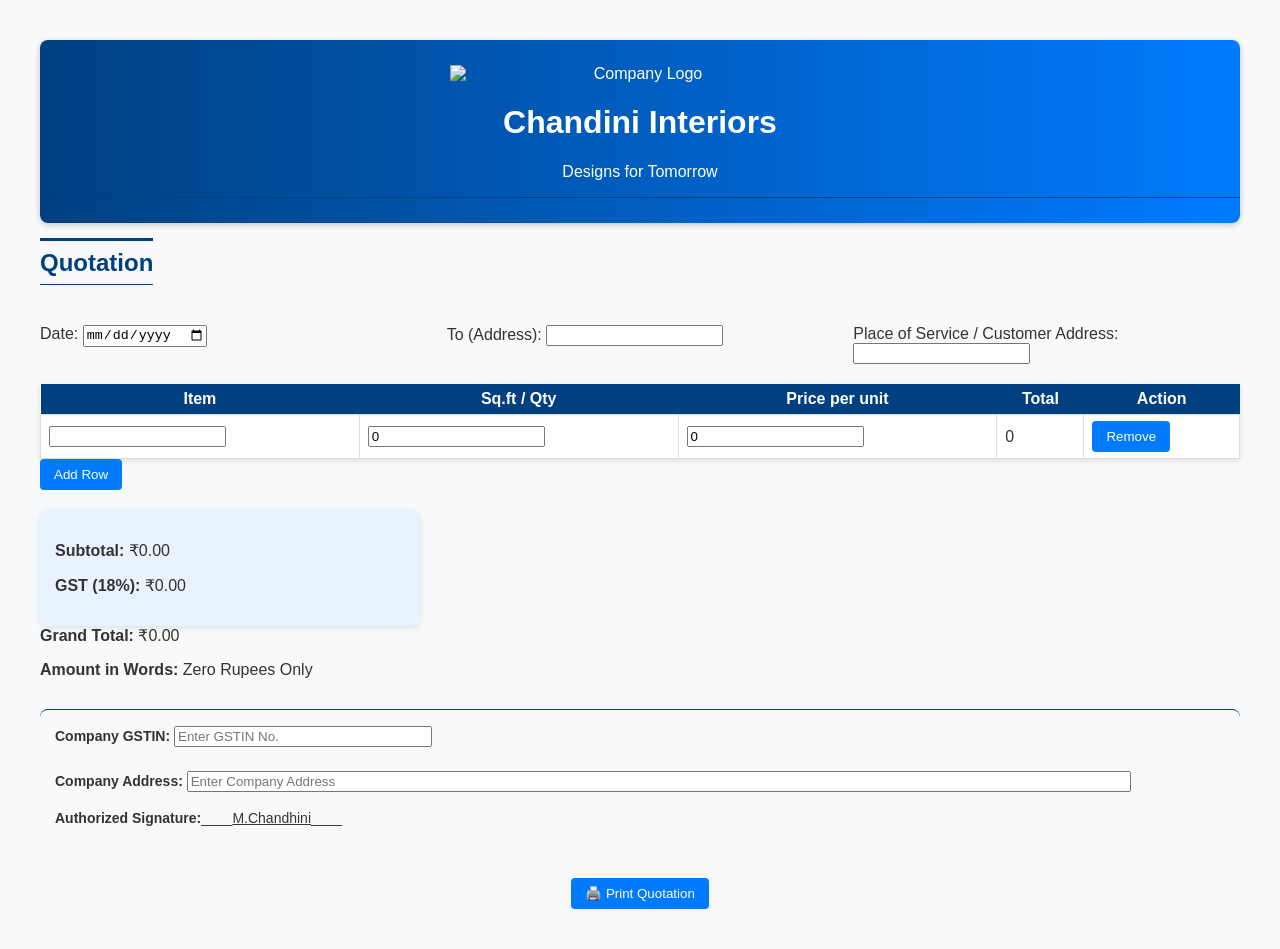
==== index.html @ b6ba0bf6 "Initial commit" ====
<!DOCTYPE html>
<html lang="en">
<head>
  <meta charset="UTF-8">
  <title>Chandini Interiors Quotation</title>
  <style>
    body {
  font-family: "Segoe UI", Arial, sans-serif;
  background-color: #f8f9fa;
  margin: 40px;
  color: #333;
}

.header-banner {
  background: linear-gradient(90deg, #004080, #007bff);
  color: white;
  padding: 25px 0;
  border-radius: 8px;
  text-align: center;
  box-shadow: 0 2px 6px rgba(0, 0, 0, 0.2);
}

.company-logo {
  width: 380px;
  height: auto;
  display: block;
  margin: 0 auto 15px;
}

h2 {
  color: #004080;
  margin-top: 15px;
  border-top: 3px solid #004080;
  display: inline-block;
  padding-top: 8px;
}

.top-fields {
  display: flex;
  flex-wrap: wrap;
  gap: 20px;
  margin: 20px 0;
}

.top-fields label {
  flex: 1;
  min-width: 250px;
}

table {
  width: 100%;
  border-collapse: collapse;
  background: #fff;
  box-shadow: 0 2px 6px rgba(0, 0, 0, 0.1);
}

th {
  background-color: #004080;
  color: white;
  padding: 10px;
}

td {
  padding: 8px;
  border: 1px solid #ddd;
}

tbody tr:nth-child(even) {
  background-color: #f2f6fc;
}

.btn {
  background-color: #007bff;
  color: white;
  border: none;
  padding: 8px 14px;
  border-radius: 4px;
  cursor: pointer;
}

.btn:hover {
  background-color: #0056b3;
}

.summary {
  margin-top: 20px;
  background-color: #e9f2ff;
  padding: 15px;
  border-radius: 8px;
  box-shadow: 0 2px 6px rgba(0, 0, 0, 0.1);
  width: 350px;
}

.footer {
  margin-top: 30px;
  padding: 15px;
  background-color: #f8f9fa;
  border-top: 2px solid #004080;
  font-size: 14px;
  line-height: 1.6;
  border-radius: 8px;
}

.print-section {
  text-align: center;
  margin-top: 20px;
}

@media print {
  /* Hide buttons and Action column */
  .btn, .print-section, th:last-child, td:last-child {
    display: none !important;
  }

  /* Keep Amount in Words on one line */
  #amountWords {
    display: inline-block;
    white-space: nowrap;
    overflow: hidden;
    text-overflow: ellipsis;
    width: 100%;
  }

  /* Fit everything on one page */
  body {
    margin: 0;
    padding: 10mm;
    background: white;
    font-size: 12pt;
  }

  table {
    page-break-inside: avoid;
  }

  .summary, .footer {
    page-break-inside: avoid;
  }

  /* Reduce spacing for compact layout */
  .top-fields, .summary, .footer {
    margin: 10px 0;
    padding: 10px;
  }

  /* Ensure logo and header stay visible */
  .header-banner {
    page-break-inside: avoid;
  }
}

@media print {
  /* Hide buttons and Action column */
  .btn, .print-section, th:last-child, td:last-child {
    display: none !important;
  }

  /* Compact banner for print */
  .header-banner {
    background: none !important;
    padding: 4mm 0 !important;
    text-align: center;
  }

  .company-logo {
    width: 180px !important;
    height: auto;
    margin: 0 auto !important;
    display: block;
  }

  .header-banner h1, .header-banner p {
    display: none !important;
  }

  /* Show text values instead of inputs for GSTIN and Address */
  #gstinNumber, #companyAddress {
    border: none !important;
    background: transparent !important;
    pointer-events: none !important;
    color: #000 !important;
    font-weight: 500;
    width: 100% !important;
  }

  /* Align labels and text neatly */
  .footer label {
    display: block;
    margin-bottom: 4px;
  }

  .footer input {
    display: block;
    margin-top: 2px;
  }

  /* Keep Amount in Words on one line */
  #amountWords {
    white-space: nowrap;
    overflow: hidden;
    text-overflow: ellipsis;
  }

  /* Compact spacing for one-page fit */
  body {
    margin: 0;
    padding: 8mm;
    background: white;
    font-size: 11pt;
  }

  .top-fields, .summary, .footer {
    margin: 4mm 0 !important;
    padding: 4mm !important;
  }

  table {
    page-break-inside: avoid;
  }

  .summary, .footer {
    page-break-inside: avoid;
  }
}
@media print {
  /* Hide buttons and Action column */
  .btn, .print-section, th:last-child, td:last-child {
    display: none !important;
  }

  /* Compact banner for print */
  .header-banner {
    background: none !important;
    padding: 4mm 0 !important;
    text-align: center;
  }

  .company-logo {
    width: 180px !important;
    height: auto;
    margin: 0 auto !important;
    display: block;
  }

  .header-banner h1, .header-banner p {
    display: none !important;
  }

  /* Show text values instead of inputs for Date, To Address, and Customer Address */
  #quotationDate, #toAddress, #serviceAddress {
    border: none !important;
    background: transparent !important;
    pointer-events: none !important;
    color: #000 !important;
    font-weight: 500;
    width: 100% !important;
  }

  /* Align labels and text neatly */
  .top-fields label {
    display: block;
    font-weight: 600;
    color: #004080;
    margin-bottom: 2px;
  }

  .top-fields input {
    display: block;
    margin-top: 2px;
    width: 100%;
  }

  /* GSTIN and Address also uneditable */
  #gstinNumber, #companyAddress {
    border: none !important;
    background: transparent !important;
    pointer-events: none !important;
    color: #000 !important;
    font-weight: 500;
    width: 100% !important;
  }

  /* Keep Amount in Words on one line */
  #amountWords {
    white-space: nowrap;
    overflow: hidden;
    text-overflow: ellipsis;
  }

  /* Compact spacing for one-page fit */
  body {
    margin: 0;
    padding: 8mm;
    background: white;
    font-size: 11pt;
  }

  .top-fields, .summary, .footer {
    margin: 4mm 0 !important;
    padding: 4mm !important;
  }

  table {
    page-break-inside: avoid;
  }

  .summary, .footer {
    page-break-inside: avoid;
  }
}
@media print {
  /* Hide buttons and Action column */
  .btn, .print-section, th:last-child, td:last-child {
    display: none !important;
  }

  /* Compact banner with highlighted logo */
  .header-banner {
    background: none !important;
    padding: 2mm 0 !important;          /* Very slim banner */
    text-align: center;
  }

  .company-logo {
    width: 260px !important;            /* Larger logo for print */
    height: auto;
    margin: 0 auto !important;
    display: block;
    filter: drop-shadow(0 1mm 1mm rgba(0,0,0,0.2)); /* subtle highlight */
  }

  /* Remove text below logo */
  .header-banner h1, .header-banner p {
    display: none !important;
  }

  /* Keep Quotation title visible and compact */
  header h2 {
    color: #004080;
    margin-top: 3mm;
    font-size: 15pt;
    border: none;
  }

  /* Show text values instead of inputs for all fields */
  #quotationDate, #toAddress, #serviceAddress,
  #gstinNumber, #companyAddress {
    border: none !important;
    background: transparent !important;
    pointer-events: none !important;
    color: #000 !important;
    font-weight: 500;
    width: 100% !important;
  }

  /* Align labels and text neatly */
  .top-fields label, .footer label {
    display: block;
    font-weight: 600;
    color: #004080;
    margin-bottom: 2px;
  }

  .top-fields input, .footer input {
    display: block;
    margin-top: 2px;
    width: 100%;
  }

  /* Keep Amount in Words on one line */
  #amountWords {
    white-space: nowrap;
    overflow: hidden;
    text-overflow: ellipsis;
  }

  /* Compact spacing for one-page fit */
  body {
    margin: 0;
    padding: 8mm;
    background: white;
    font-size: 11pt;
  }

  .top-fields, .summary, .footer {
    margin: 4mm 0 !important;
    padding: 4mm !important;
  }

  table {
    page-break-inside: avoid;
  }

  .summary, .footer {
    page-break-inside: avoid;
  }
}
.header-banner::after {
  content: "";
  display: block;
  width: 100%;
  height: 1px;
  background-color: #004080;
  margin-top: 3mm;
}

header h2 {
  text-align: center;
  font-weight: 600;
  border-bottom: 1px solid #004080;
  padding-bottom: 2mm;
}
td, th {
  padding: 6px 8px !important;
}
.footer {
  border-top: 1px solid #004080;
  font-size: 10.5pt;
  color: #333;
}
    table {
  page-break-inside: auto;
}

@media print {
  .summary {
    display: grid;
    grid-template-columns: 1fr 1fr;
    column-gap: 20px;
    border-top: 1px solid #999;
    padding-top: 6px;
    margin-top: 10px;
  }

  .summary p {
    margin: 0;
    font-size: 13px;
  }

  .grand-total {
    text-align: right;
    font-weight: bold;
    border-top: 1px solid #999;
    padding-top: 6px;
    margin-top: 8px;
    font-size: 14px;
  }

  .amount-words {
    margin-top: 4px;
    font-style: italic;
    font-size: 12px;
  }

  /* Optional: subtle background box for totals */
  .totals-box {
    background-color: #f9f9f9;
    padding: 4px;
    border-radius: 4px;
  }
}
@media print {
  body {
    margin: 0;
    padding: 0;
  }

  .page {
    page-break-inside: avoid;
    page-break-after: auto;
  }

  .quotation-container {
    margin: 0;
    padding: 10px 20px;
    width: 100%;
    box-sizing: border-box;
  }

  /* Prevent unwanted breaks */
  table, .totals-box, .address-section {
    page-break-inside: avoid;
  }

  /* Compact spacing */
  .address-section,
  .totals-box {
    margin-bottom: 6px;
  }

  /* Reduce default Chrome print margins */
  @page {
    margin: 10mm;
  }
}

/* Responsive layout for mobile and tablets */
@media screen and (max-width: 768px) {
  body {
    font-size: 14px;
    padding: 10px;
  }

  .header-banner {
    text-align: center;
  }

  table {
    width: 100%;
    font-size: 13px;
    border-collapse: collapse;
  }

  th, td {
    padding: 6px;
    text-align: center;
  }

  .address-section input,
  .address-section textarea {
    width: 100%;
    box-sizing: border-box;
    word-wrap: break-word;
  }

  .totals-box {
    width: 100%;
    margin-top: 10px;
  }

  .grand-total {
    text-align: center;
    font-size: 15px;
  }

  .btn {
    display: block;
    width: 100%;
    margin: 5px 0;
  }
}



    </style>
  <script>
 // Add new row
function addRow() {
  const table = document.getElementById("quotationTable").getElementsByTagName("tbody")[0];
  const newRow = table.insertRow();
  newRow.innerHTML = `
    <td><input type="text" class="item"></td>
    <td><input type="number" class="qty" value="0"></td>
    <td><input type="number" class="price" value="0"></td>
    <td class="total">0</td>
    <td><button class="btn" onclick="removeRow(this)">Remove</button></td>
  `;
}

// Remove row
function removeRow(btn) {
  const row = btn.closest("tr");
  row.remove();
  updateTotals();
}

// Update totals dynamically
document.addEventListener("input", function(e) {
  if (e.target.classList.contains("qty") || e.target.classList.contains("price")) {
    const row = e.target.closest("tr");
    const qty = parseFloat(row.querySelector(".qty").value) || 0;
    const price = parseFloat(row.querySelector(".price").value) || 0;
    const total = qty * price;
    row.querySelector(".total").textContent = total.toFixed(2);
    updateTotals();
  }
});

// Calculate subtotal, GST, and grand total
function updateTotals() {
  let subTotal = 0;
  document.querySelectorAll(".total").forEach(cell => {
    subTotal += parseFloat(cell.textContent) || 0;
  });

  const gst = subTotal * 0.18;
  const grandTotal = subTotal + gst;

  document.getElementById("subTotal").textContent = subTotal.toFixed(2);
  document.getElementById("gstAmount").textContent = gst.toFixed(2);
  document.getElementById("grandTotal").textContent = grandTotal.toFixed(2);
  document.getElementById("amountWords").textContent = numberToWords(Math.round(grandTotal)) + " Rupees Only";
}

// Convert number to words (Indian numbering system)
function numberToWords(num) {
  const ones = ["", "One", "Two", "Three", "Four", "Five", "Six", "Seven", "Eight", "Nine",
                "Ten", "Eleven", "Twelve", "Thirteen", "Fourteen", "Fifteen", "Sixteen",
                "Seventeen", "Eighteen", "Nineteen"];
  const tens = ["", "", "Twenty", "Thirty", "Forty", "Fifty", "Sixty", "Seventy", "Eighty", "Ninety"];

  if (num === 0) return "Zero";

  function convert(n) {
    if (n < 20) return ones[n];
    if (n < 100) return tens[Math.floor(n / 10)] + (n % 10 ? " " + ones[n % 10] : "");
    if (n < 1000) return ones[Math.floor(n / 100)] + " Hundred" + (n % 100 ? " and " + convert(n % 100) : "");
    if (n < 100000) return convert(Math.floor(n / 1000)) + " Thousand" + (n % 1000 ? " " + convert(n % 1000) : "");
    if (n < 10000000) return convert(Math.floor(n / 100000)) + " Lakh" + (n % 100000 ? " " + convert(n % 100000) : "");
    return convert(Math.floor(n / 10000000)) + " Crore" + (n % 10000000 ? " " + convert(n % 10000000) : "");
  }

  return convert(num);
}

// Print quotation cleanly
function printQuotation() {
  document.querySelectorAll(".btn").forEach(btn => btn.style.display = "none");
  window.print();
  document.querySelectorAll(".btn").forEach(btn => btn.style.display = "inline-block");
}
  </script>
</head>
<body>

  <!-- Header -->
  <header>
    <div class="header-banner">
      <img src="C:\Users\suman\Downloads\Interior_logo.jpg" alt="Company Logo" class="company-logo">
      <h1>Chandini Interiors</h1>
      <p>Designs for Tomorrow</p>
    </div>
    <h2>Quotation</h2>
  </header>

  <!-- Top Fields -->
  <div class="top-fields">
    <label>Date: <input type="date" id="quotationDate"></label>
    <label>To (Address): <input type="text" id="toAddress"></label>
    <label>Place of Service / Customer Address: <input type="text" id="serviceAddress"></label>
  </div>

  <!-- Quotation Table -->
  <table id="quotationTable">
    <thead>
      <tr>
        <th>Item</th>
        <th>Sq.ft / Qty</th>
        <th>Price per unit</th>
        <th>Total</th>
        <th>Action</th>
      </tr>
    </thead>
    <tbody>
      <tr>
        <td><input type="text" class="item"></td>
        <td><input type="number" class="qty" value="0"></td>
        <td><input type="number" class="price" value="0"></td>
        <td class="total">0</td>
        <td><button class="btn" onclick="removeRow(this)">Remove</button></td>
      </tr>
    </tbody>
  </table>

  <button class="btn" onclick="addRow()">Add Row</button>

  <!-- Summary -->
  <div class="totals-box">
  <div class="summary">
    <p><strong>Subtotal:</strong> ₹<span id="subTotal">0.00</span></p>
    <p><strong>GST (18%):</strong> ₹<span id="gstAmount">0.00</span></p>
  </div>
  <div class="grand-total">
    <strong>Grand Total:</strong> ₹<span id="grandTotal">0.00</span>
  </div>
  <p class="amount-words"><strong>Amount in Words:</strong> <span id="amountWords">Zero Rupees Only</span></p>
</div>


  <!-- Footer -->
  <div class="footer">
    <label><strong>Company GSTIN:</strong>
      <input type="text" id="gstinNumber" placeholder="Enter GSTIN No." style="width: 250px;">
    </label><br><br>
    <label><strong>Company Address:</strong>
      <input type="text" id="companyAddress"
             placeholder="Enter Company Address"
             style="width: 80%;">
    </label>
    <p><strong>Authorized Signature:</strong>____<u>M.Chandhini</u>____</p>
  </div>

  <!-- Print Button -->
  <div class="print-section">
    <button class="btn" onclick="printQuotation()">🖨️ Print Quotation</button>
  </div>

</body>
</html>
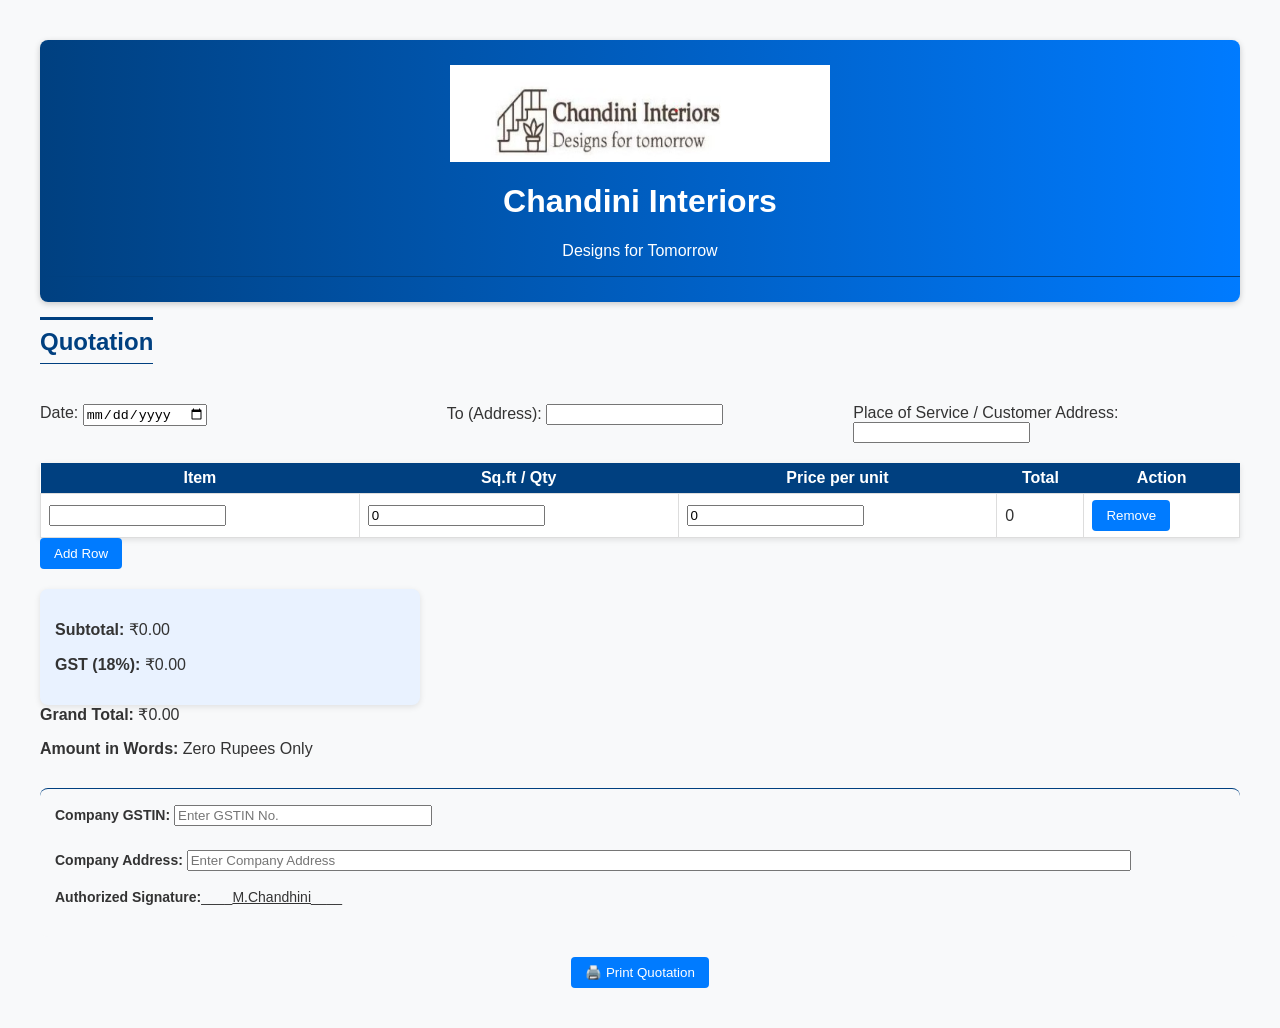
==== commit 9329953b: "Add print styles and update logo image path Added print media query to hide certain input buttons an" ====
--- a/index.html
+++ b/index.html
@@ -539,6 +539,15 @@
     margin: 5px 0;
   }
 }
+    @media print {
+  input[type=number]::-webkit-inner-spin-button,
+  input[type=number]::-webkit-outer-spin-button,
+  input[type=date]::-webkit-calendar-picker-indicator {
+    display: none;
+    -webkit-appearance: none;
+  }
+}
+
 
 
 
@@ -626,7 +635,7 @@
   <!-- Header -->
   <header>
     <div class="header-banner">
-      <img src="C:\Users\suman\Downloads\Interior_logo.jpg" alt="Company Logo" class="company-logo">
+      <img src=".\Interior_logo.jpg" alt="Company Logo" class="company-logo">
       <h1>Chandini Interiors</h1>
       <p>Designs for Tomorrow</p>
     </div>
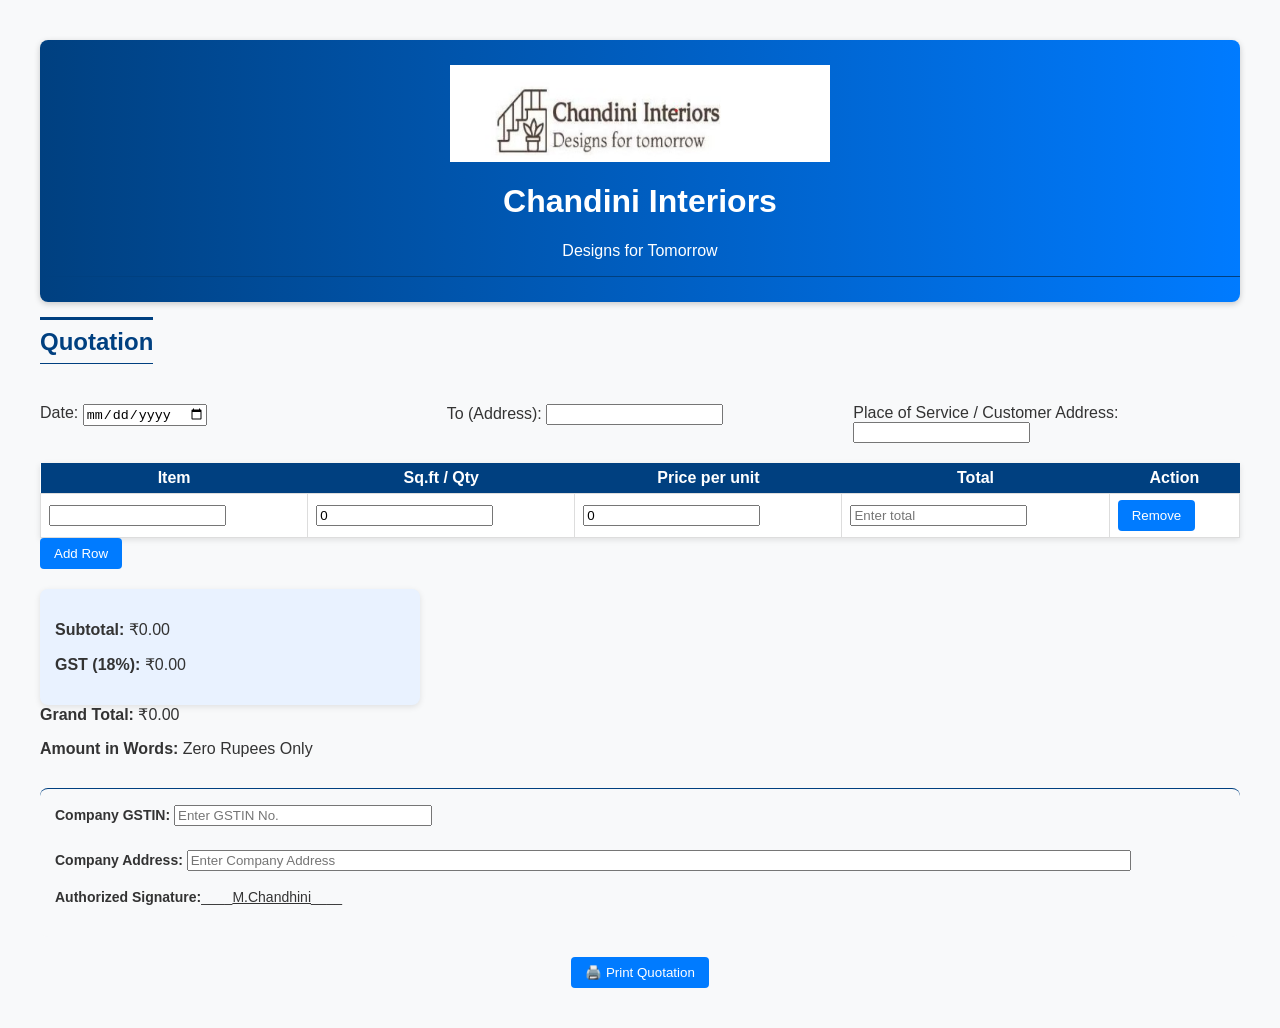
==== commit f99c0c3e: "Implement total calculation for quotation table Added a function to calculate totals from the quotat" ====
--- a/index.html
+++ b/index.html
@@ -547,6 +547,21 @@
     -webkit-appearance: none;
   }
 }
+    @media print {
+  /* Hide default dropdown/arrow icons in inputs */
+  input, select {
+    -webkit-appearance: none;
+    -moz-appearance: none;
+    appearance: none;
+    background: none !important;
+  }
+
+  /* Optional: remove borders if arrow space remains */
+  select::-ms-expand {
+    display: none;
+  }
+}
+
 
 
 
@@ -628,6 +643,35 @@
   window.print();
   document.querySelectorAll(".btn").forEach(btn => btn.style.display = "inline-block");
 }
+    function calculateTotals() {
+  let rows = document.querySelectorAll("#quotationTable tbody tr");
+  let subtotal = 0;
+
+  rows.forEach(row => {
+    let qty = parseFloat(row.querySelector(".qty").value) || 0;
+    let price = parseFloat(row.querySelector(".price").value) || 0;
+    let totalField = row.querySelector(".total");
+
+    // If user entered a manual total, keep it
+    let manualTotal = parseFloat(totalField.value);
+    let autoTotal = qty * price;
+
+    if (!isNaN(manualTotal) && manualTotal > 0) {
+      subtotal += manualTotal;
+    } else {
+      totalField.value = autoTotal.toFixed(2);
+      subtotal += autoTotal;
+    }
+  });
+
+  let gst = subtotal * 0.18;
+  let grandTotal = subtotal + gst;
+
+  document.getElementById("subtotal").textContent = subtotal.toFixed(2);
+  document.getElementById("gst").textContent = gst.toFixed(2);
+  document.getElementById("grandTotal").textContent = grandTotal.toFixed(2);
+}
+
   </script>
 </head>
 <body>
@@ -665,7 +709,7 @@
         <td><input type="text" class="item"></td>
         <td><input type="number" class="qty" value="0"></td>
         <td><input type="number" class="price" value="0"></td>
-        <td class="total">0</td>
+        <td><input type="text" class="total" placeholder="Enter total"></td>
         <td><button class="btn" onclick="removeRow(this)">Remove</button></td>
       </tr>
     </tbody>
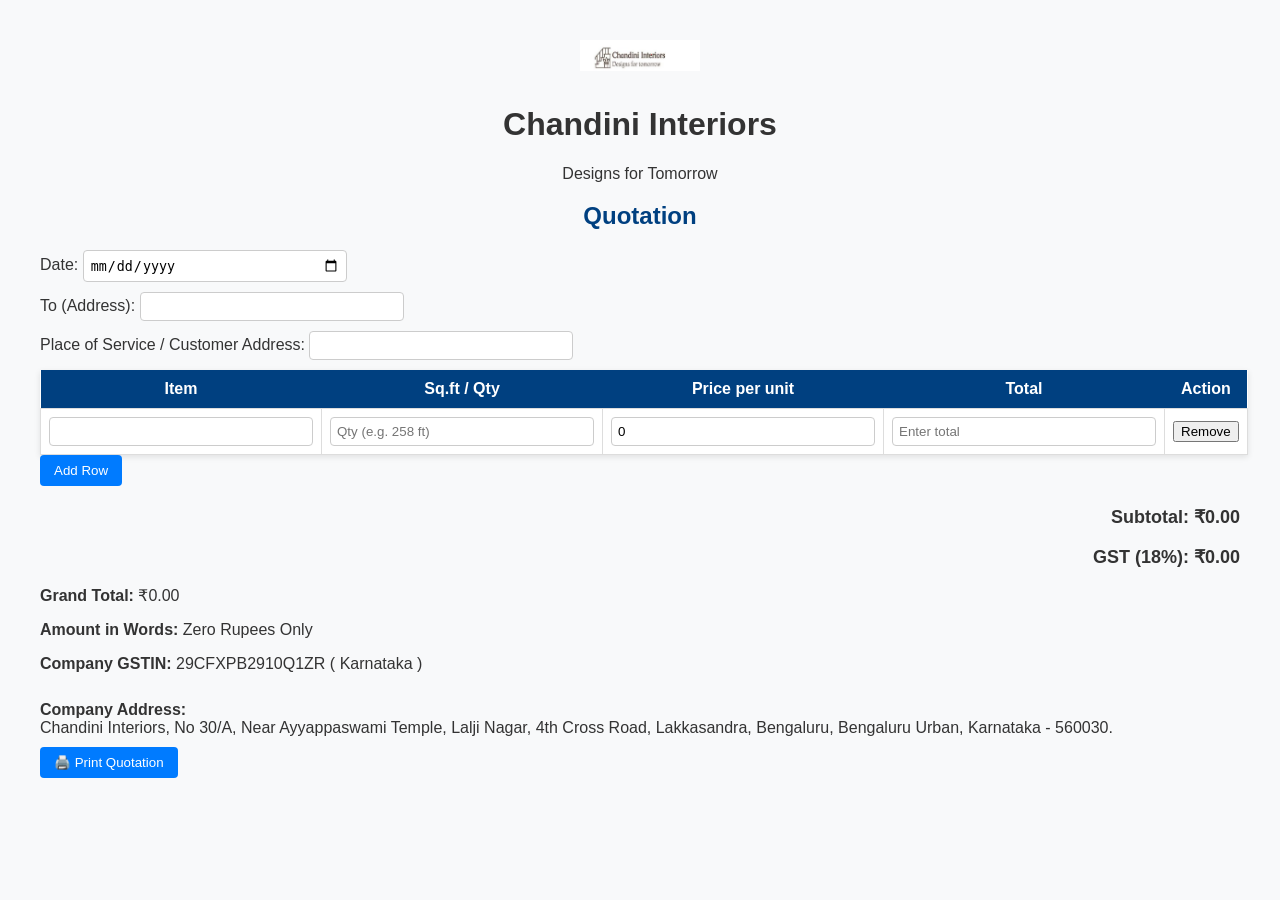
==== commit 1935b150: "Refactor quantity input and subtotal display Updated quantity input type and modified subtotal calcu" ====
--- a/index.html
+++ b/index.html
@@ -3,676 +3,8 @@
 <head>
   <meta charset="UTF-8">
   <title>Chandini Interiors Quotation</title>
-  <style>
-    body {
-  font-family: "Segoe UI", Arial, sans-serif;
-  background-color: #f8f9fa;
-  margin: 40px;
-  color: #333;
-}
+  <link rel="stylesheet" href="./style.css">
 
-.header-banner {
-  background: linear-gradient(90deg, #004080, #007bff);
-  color: white;
-  padding: 25px 0;
-  border-radius: 8px;
-  text-align: center;
-  box-shadow: 0 2px 6px rgba(0, 0, 0, 0.2);
-}
-
-.company-logo {
-  width: 380px;
-  height: auto;
-  display: block;
-  margin: 0 auto 15px;
-}
-
-h2 {
-  color: #004080;
-  margin-top: 15px;
-  border-top: 3px solid #004080;
-  display: inline-block;
-  padding-top: 8px;
-}
-
-.top-fields {
-  display: flex;
-  flex-wrap: wrap;
-  gap: 20px;
-  margin: 20px 0;
-}
-
-.top-fields label {
-  flex: 1;
-  min-width: 250px;
-}
-
-table {
-  width: 100%;
-  border-collapse: collapse;
-  background: #fff;
-  box-shadow: 0 2px 6px rgba(0, 0, 0, 0.1);
-}
-
-th {
-  background-color: #004080;
-  color: white;
-  padding: 10px;
-}
-
-td {
-  padding: 8px;
-  border: 1px solid #ddd;
-}
-
-tbody tr:nth-child(even) {
-  background-color: #f2f6fc;
-}
-
-.btn {
-  background-color: #007bff;
-  color: white;
-  border: none;
-  padding: 8px 14px;
-  border-radius: 4px;
-  cursor: pointer;
-}
-
-.btn:hover {
-  background-color: #0056b3;
-}
-
-.summary {
-  margin-top: 20px;
-  background-color: #e9f2ff;
-  padding: 15px;
-  border-radius: 8px;
-  box-shadow: 0 2px 6px rgba(0, 0, 0, 0.1);
-  width: 350px;
-}
-
-.footer {
-  margin-top: 30px;
-  padding: 15px;
-  background-color: #f8f9fa;
-  border-top: 2px solid #004080;
-  font-size: 14px;
-  line-height: 1.6;
-  border-radius: 8px;
-}
-
-.print-section {
-  text-align: center;
-  margin-top: 20px;
-}
-
-@media print {
-  /* Hide buttons and Action column */
-  .btn, .print-section, th:last-child, td:last-child {
-    display: none !important;
-  }
-
-  /* Keep Amount in Words on one line */
-  #amountWords {
-    display: inline-block;
-    white-space: nowrap;
-    overflow: hidden;
-    text-overflow: ellipsis;
-    width: 100%;
-  }
-
-  /* Fit everything on one page */
-  body {
-    margin: 0;
-    padding: 10mm;
-    background: white;
-    font-size: 12pt;
-  }
-
-  table {
-    page-break-inside: avoid;
-  }
-
-  .summary, .footer {
-    page-break-inside: avoid;
-  }
-
-  /* Reduce spacing for compact layout */
-  .top-fields, .summary, .footer {
-    margin: 10px 0;
-    padding: 10px;
-  }
-
-  /* Ensure logo and header stay visible */
-  .header-banner {
-    page-break-inside: avoid;
-  }
-}
-
-@media print {
-  /* Hide buttons and Action column */
-  .btn, .print-section, th:last-child, td:last-child {
-    display: none !important;
-  }
-
-  /* Compact banner for print */
-  .header-banner {
-    background: none !important;
-    padding: 4mm 0 !important;
-    text-align: center;
-  }
-
-  .company-logo {
-    width: 180px !important;
-    height: auto;
-    margin: 0 auto !important;
-    display: block;
-  }
-
-  .header-banner h1, .header-banner p {
-    display: none !important;
-  }
-
-  /* Show text values instead of inputs for GSTIN and Address */
-  #gstinNumber, #companyAddress {
-    border: none !important;
-    background: transparent !important;
-    pointer-events: none !important;
-    color: #000 !important;
-    font-weight: 500;
-    width: 100% !important;
-  }
-
-  /* Align labels and text neatly */
-  .footer label {
-    display: block;
-    margin-bottom: 4px;
-  }
-
-  .footer input {
-    display: block;
-    margin-top: 2px;
-  }
-
-  /* Keep Amount in Words on one line */
-  #amountWords {
-    white-space: nowrap;
-    overflow: hidden;
-    text-overflow: ellipsis;
-  }
-
-  /* Compact spacing for one-page fit */
-  body {
-    margin: 0;
-    padding: 8mm;
-    background: white;
-    font-size: 11pt;
-  }
-
-  .top-fields, .summary, .footer {
-    margin: 4mm 0 !important;
-    padding: 4mm !important;
-  }
-
-  table {
-    page-break-inside: avoid;
-  }
-
-  .summary, .footer {
-    page-break-inside: avoid;
-  }
-}
-@media print {
-  /* Hide buttons and Action column */
-  .btn, .print-section, th:last-child, td:last-child {
-    display: none !important;
-  }
-
-  /* Compact banner for print */
-  .header-banner {
-    background: none !important;
-    padding: 4mm 0 !important;
-    text-align: center;
-  }
-
-  .company-logo {
-    width: 180px !important;
-    height: auto;
-    margin: 0 auto !important;
-    display: block;
-  }
-
-  .header-banner h1, .header-banner p {
-    display: none !important;
-  }
-
-  /* Show text values instead of inputs for Date, To Address, and Customer Address */
-  #quotationDate, #toAddress, #serviceAddress {
-    border: none !important;
-    background: transparent !important;
-    pointer-events: none !important;
-    color: #000 !important;
-    font-weight: 500;
-    width: 100% !important;
-  }
-
-  /* Align labels and text neatly */
-  .top-fields label {
-    display: block;
-    font-weight: 600;
-    color: #004080;
-    margin-bottom: 2px;
-  }
-
-  .top-fields input {
-    display: block;
-    margin-top: 2px;
-    width: 100%;
-  }
-
-  /* GSTIN and Address also uneditable */
-  #gstinNumber, #companyAddress {
-    border: none !important;
-    background: transparent !important;
-    pointer-events: none !important;
-    color: #000 !important;
-    font-weight: 500;
-    width: 100% !important;
-  }
-
-  /* Keep Amount in Words on one line */
-  #amountWords {
-    white-space: nowrap;
-    overflow: hidden;
-    text-overflow: ellipsis;
-  }
-
-  /* Compact spacing for one-page fit */
-  body {
-    margin: 0;
-    padding: 8mm;
-    background: white;
-    font-size: 11pt;
-  }
-
-  .top-fields, .summary, .footer {
-    margin: 4mm 0 !important;
-    padding: 4mm !important;
-  }
-
-  table {
-    page-break-inside: avoid;
-  }
-
-  .summary, .footer {
-    page-break-inside: avoid;
-  }
-}
-@media print {
-  /* Hide buttons and Action column */
-  .btn, .print-section, th:last-child, td:last-child {
-    display: none !important;
-  }
-
-  /* Compact banner with highlighted logo */
-  .header-banner {
-    background: none !important;
-    padding: 2mm 0 !important;          /* Very slim banner */
-    text-align: center;
-  }
-
-  .company-logo {
-    width: 260px !important;            /* Larger logo for print */
-    height: auto;
-    margin: 0 auto !important;
-    display: block;
-    filter: drop-shadow(0 1mm 1mm rgba(0,0,0,0.2)); /* subtle highlight */
-  }
-
-  /* Remove text below logo */
-  .header-banner h1, .header-banner p {
-    display: none !important;
-  }
-
-  /* Keep Quotation title visible and compact */
-  header h2 {
-    color: #004080;
-    margin-top: 3mm;
-    font-size: 15pt;
-    border: none;
-  }
-
-  /* Show text values instead of inputs for all fields */
-  #quotationDate, #toAddress, #serviceAddress,
-  #gstinNumber, #companyAddress {
-    border: none !important;
-    background: transparent !important;
-    pointer-events: none !important;
-    color: #000 !important;
-    font-weight: 500;
-    width: 100% !important;
-  }
-
-  /* Align labels and text neatly */
-  .top-fields label, .footer label {
-    display: block;
-    font-weight: 600;
-    color: #004080;
-    margin-bottom: 2px;
-  }
-
-  .top-fields input, .footer input {
-    display: block;
-    margin-top: 2px;
-    width: 100%;
-  }
-
-  /* Keep Amount in Words on one line */
-  #amountWords {
-    white-space: nowrap;
-    overflow: hidden;
-    text-overflow: ellipsis;
-  }
-
-  /* Compact spacing for one-page fit */
-  body {
-    margin: 0;
-    padding: 8mm;
-    background: white;
-    font-size: 11pt;
-  }
-
-  .top-fields, .summary, .footer {
-    margin: 4mm 0 !important;
-    padding: 4mm !important;
-  }
-
-  table {
-    page-break-inside: avoid;
-  }
-
-  .summary, .footer {
-    page-break-inside: avoid;
-  }
-}
-.header-banner::after {
-  content: "";
-  display: block;
-  width: 100%;
-  height: 1px;
-  background-color: #004080;
-  margin-top: 3mm;
-}
-
-header h2 {
-  text-align: center;
-  font-weight: 600;
-  border-bottom: 1px solid #004080;
-  padding-bottom: 2mm;
-}
-td, th {
-  padding: 6px 8px !important;
-}
-.footer {
-  border-top: 1px solid #004080;
-  font-size: 10.5pt;
-  color: #333;
-}
-    table {
-  page-break-inside: auto;
-}
-
-@media print {
-  .summary {
-    display: grid;
-    grid-template-columns: 1fr 1fr;
-    column-gap: 20px;
-    border-top: 1px solid #999;
-    padding-top: 6px;
-    margin-top: 10px;
-  }
-
-  .summary p {
-    margin: 0;
-    font-size: 13px;
-  }
-
-  .grand-total {
-    text-align: right;
-    font-weight: bold;
-    border-top: 1px solid #999;
-    padding-top: 6px;
-    margin-top: 8px;
-    font-size: 14px;
-  }
-
-  .amount-words {
-    margin-top: 4px;
-    font-style: italic;
-    font-size: 12px;
-  }
-
-  /* Optional: subtle background box for totals */
-  .totals-box {
-    background-color: #f9f9f9;
-    padding: 4px;
-    border-radius: 4px;
-  }
-}
-@media print {
-  body {
-    margin: 0;
-    padding: 0;
-  }
-
-  .page {
-    page-break-inside: avoid;
-    page-break-after: auto;
-  }
-
-  .quotation-container {
-    margin: 0;
-    padding: 10px 20px;
-    width: 100%;
-    box-sizing: border-box;
-  }
-
-  /* Prevent unwanted breaks */
-  table, .totals-box, .address-section {
-    page-break-inside: avoid;
-  }
-
-  /* Compact spacing */
-  .address-section,
-  .totals-box {
-    margin-bottom: 6px;
-  }
-
-  /* Reduce default Chrome print margins */
-  @page {
-    margin: 10mm;
-  }
-}
-
-/* Responsive layout for mobile and tablets */
-@media screen and (max-width: 768px) {
-  body {
-    font-size: 14px;
-    padding: 10px;
-  }
-
-  .header-banner {
-    text-align: center;
-  }
-
-  table {
-    width: 100%;
-    font-size: 13px;
-    border-collapse: collapse;
-  }
-
-  th, td {
-    padding: 6px;
-    text-align: center;
-  }
-
-  .address-section input,
-  .address-section textarea {
-    width: 100%;
-    box-sizing: border-box;
-    word-wrap: break-word;
-  }
-
-  .totals-box {
-    width: 100%;
-    margin-top: 10px;
-  }
-
-  .grand-total {
-    text-align: center;
-    font-size: 15px;
-  }
-
-  .btn {
-    display: block;
-    width: 100%;
-    margin: 5px 0;
-  }
-}
-    @media print {
-  input[type=number]::-webkit-inner-spin-button,
-  input[type=number]::-webkit-outer-spin-button,
-  input[type=date]::-webkit-calendar-picker-indicator {
-    display: none;
-    -webkit-appearance: none;
-  }
-}
-    @media print {
-  /* Hide default dropdown/arrow icons in inputs */
-  input, select {
-    -webkit-appearance: none;
-    -moz-appearance: none;
-    appearance: none;
-    background: none !important;
-  }
-
-  /* Optional: remove borders if arrow space remains */
-  select::-ms-expand {
-    display: none;
-  }
-}
-
-
-
-
-
-    </style>
-  <script>
- // Add new row
-function addRow() {
-  const table = document.getElementById("quotationTable").getElementsByTagName("tbody")[0];
-  const newRow = table.insertRow();
-  newRow.innerHTML = `
-    <td><input type="text" class="item"></td>
-    <td><input type="number" class="qty" value="0"></td>
-    <td><input type="number" class="price" value="0"></td>
-    <td class="total">0</td>
-    <td><button class="btn" onclick="removeRow(this)">Remove</button></td>
-  `;
-}
-
-// Remove row
-function removeRow(btn) {
-  const row = btn.closest("tr");
-  row.remove();
-  updateTotals();
-}
-
-// Update totals dynamically
-document.addEventListener("input", function(e) {
-  if (e.target.classList.contains("qty") || e.target.classList.contains("price")) {
-    const row = e.target.closest("tr");
-    const qty = parseFloat(row.querySelector(".qty").value) || 0;
-    const price = parseFloat(row.querySelector(".price").value) || 0;
-    const total = qty * price;
-    row.querySelector(".total").textContent = total.toFixed(2);
-    updateTotals();
-  }
-});
-
-// Calculate subtotal, GST, and grand total
-function updateTotals() {
-  let subTotal = 0;
-  document.querySelectorAll(".total").forEach(cell => {
-    subTotal += parseFloat(cell.textContent) || 0;
-  });
-
-  const gst = subTotal * 0.18;
-  const grandTotal = subTotal + gst;
-
-  document.getElementById("subTotal").textContent = subTotal.toFixed(2);
-  document.getElementById("gstAmount").textContent = gst.toFixed(2);
-  document.getElementById("grandTotal").textContent = grandTotal.toFixed(2);
-  document.getElementById("amountWords").textContent = numberToWords(Math.round(grandTotal)) + " Rupees Only";
-}
-
-// Convert number to words (Indian numbering system)
-function numberToWords(num) {
-  const ones = ["", "One", "Two", "Three", "Four", "Five", "Six", "Seven", "Eight", "Nine",
-                "Ten", "Eleven", "Twelve", "Thirteen", "Fourteen", "Fifteen", "Sixteen",
-                "Seventeen", "Eighteen", "Nineteen"];
-  const tens = ["", "", "Twenty", "Thirty", "Forty", "Fifty", "Sixty", "Seventy", "Eighty", "Ninety"];
-
-  if (num === 0) return "Zero";
-
-  function convert(n) {
-    if (n < 20) return ones[n];
-    if (n < 100) return tens[Math.floor(n / 10)] + (n % 10 ? " " + ones[n % 10] : "");
-    if (n < 1000) return ones[Math.floor(n / 100)] + " Hundred" + (n % 100 ? " and " + convert(n % 100) : "");
-    if (n < 100000) return convert(Math.floor(n / 1000)) + " Thousand" + (n % 1000 ? " " + convert(n % 1000) : "");
-    if (n < 10000000) return convert(Math.floor(n / 100000)) + " Lakh" + (n % 100000 ? " " + convert(n % 100000) : "");
-    return convert(Math.floor(n / 10000000)) + " Crore" + (n % 10000000 ? " " + convert(n % 10000000) : "");
-  }
-
-  return convert(num);
-}
-
-// Print quotation cleanly
-function printQuotation() {
-  document.querySelectorAll(".btn").forEach(btn => btn.style.display = "none");
-  window.print();
-  document.querySelectorAll(".btn").forEach(btn => btn.style.display = "inline-block");
-}
-    function calculateTotals() {
-  let rows = document.querySelectorAll("#quotationTable tbody tr");
-  let subtotal = 0;
-
-  rows.forEach(row => {
-    let qty = parseFloat(row.querySelector(".qty").value) || 0;
-    let price = parseFloat(row.querySelector(".price").value) || 0;
-    let totalField = row.querySelector(".total");
-
-    // If user entered a manual total, keep it
-    let manualTotal = parseFloat(totalField.value);
-    let autoTotal = qty * price;
-
-    if (!isNaN(manualTotal) && manualTotal > 0) {
-      subtotal += manualTotal;
-    } else {
-      totalField.value = autoTotal.toFixed(2);
-      subtotal += autoTotal;
-    }
-  });
-
-  let gst = subtotal * 0.18;
-  let grandTotal = subtotal + gst;
-
-  document.getElementById("subtotal").textContent = subtotal.toFixed(2);
-  document.getElementById("gst").textContent = gst.toFixed(2);
-  document.getElementById("grandTotal").textContent = grandTotal.toFixed(2);
-}
-
-  </script>
 </head>
 <body>
 
@@ -707,10 +39,10 @@
     <tbody>
       <tr>
         <td><input type="text" class="item"></td>
-        <td><input type="number" class="qty" value="0"></td>
+        <td><input type="text" class="qty" placeholder="Qty (e.g. 258 ft)"></td>
         <td><input type="number" class="price" value="0"></td>
         <td><input type="text" class="total" placeholder="Enter total"></td>
-        <td><button class="btn" onclick="removeRow(this)">Remove</button></td>
+        <td><button class="removeBtn" onclick="removeRow(this)">Remove</button></td>
       </tr>
     </tbody>
   </table>
@@ -720,7 +52,7 @@
   <!-- Summary -->
   <div class="totals-box">
   <div class="summary">
-    <p><strong>Subtotal:</strong> ₹<span id="subTotal">0.00</span></p>
+    <p><strong>Subtotal:</strong> ₹<span id="subtotal">0.00</span></p>
     <p><strong>GST (18%):</strong> ₹<span id="gstAmount">0.00</span></p>
   </div>
   <div class="grand-total">
@@ -733,20 +65,17 @@
   <!-- Footer -->
   <div class="footer">
     <label><strong>Company GSTIN:</strong>
-      <input type="text" id="gstinNumber" placeholder="Enter GSTIN No." style="width: 250px;">
-    </label><br><br>
-    <label><strong>Company Address:</strong>
-      <input type="text" id="companyAddress"
-             placeholder="Enter Company Address"
-             style="width: 80%;">
+       29CFXPB2910Q1ZR ( Karnataka )
+    </label><br>
+    <label><strong>Company Address:</strong><br>
+             Chandini Interiors, No 30/A, Near Ayyappaswami Temple, Lalji Nagar, 4th Cross Road, Lakkasandra, Bengaluru, Bengaluru Urban, Karnataka - 560030.
     </label>
-    <p><strong>Authorized Signature:</strong>____<u>M.Chandhini</u>____</p>
   </div>
 
   <!-- Print Button -->
   <div class="print-section">
     <button class="btn" onclick="printQuotation()">🖨️ Print Quotation</button>
   </div>
-
+  <script src="./script.js"></script>
 </body>
 </html>
--- a/style.css
+++ b/style.css
@@ -0,0 +1,81 @@
+body {
+  font-family: "Segoe UI", Arial, sans-serif;
+  background-color: #f8f9fa;
+  margin: 40px;
+  color: #333;
+}
+
+header {
+  text-align: center;
+  margin-bottom: 20px;
+}
+
+header img {
+  width: 120px;
+  margin-bottom: 10px;
+}
+
+h2 {
+  color: #004080;
+  margin-bottom: 10px;
+}
+
+section {
+  background: #fff;
+  padding: 20px;
+  border-radius: 8px;
+  box-shadow: 0 2px 6px rgba(0, 0, 0, 0.1);
+  margin-bottom: 20px;
+}
+
+label {
+  display: block;
+  margin-bottom: 10px;
+}
+
+input[type="text"],
+input[type="number"],
+input[type="date"] {
+  padding: 6px;
+  border: 1px solid #ccc;
+  border-radius: 4px;
+  width: 250px;
+}
+
+table {
+  width: 100%;
+  border-collapse: collapse;
+  background: #fff;
+  box-shadow: 0 2px 6px rgba(0, 0, 0, 0.1);
+}
+
+th {
+  background-color: #004080;
+  color: white;
+  padding: 10px;
+}
+
+td {
+  padding: 8px;
+  border: 1px solid #ddd;
+}
+
+.btn {
+  background-color: #007bff;
+  color: white;
+  border: none;
+  padding: 8px 14px;
+  border-radius: 4px;
+  cursor: pointer;
+}
+
+.btn:hover {
+  background-color: #0056b3;
+}
+
+.summary {
+  text-align: right;
+  margin-top: 20px;
+  font-size: 18px;
+  font-weight: bold;
+}
